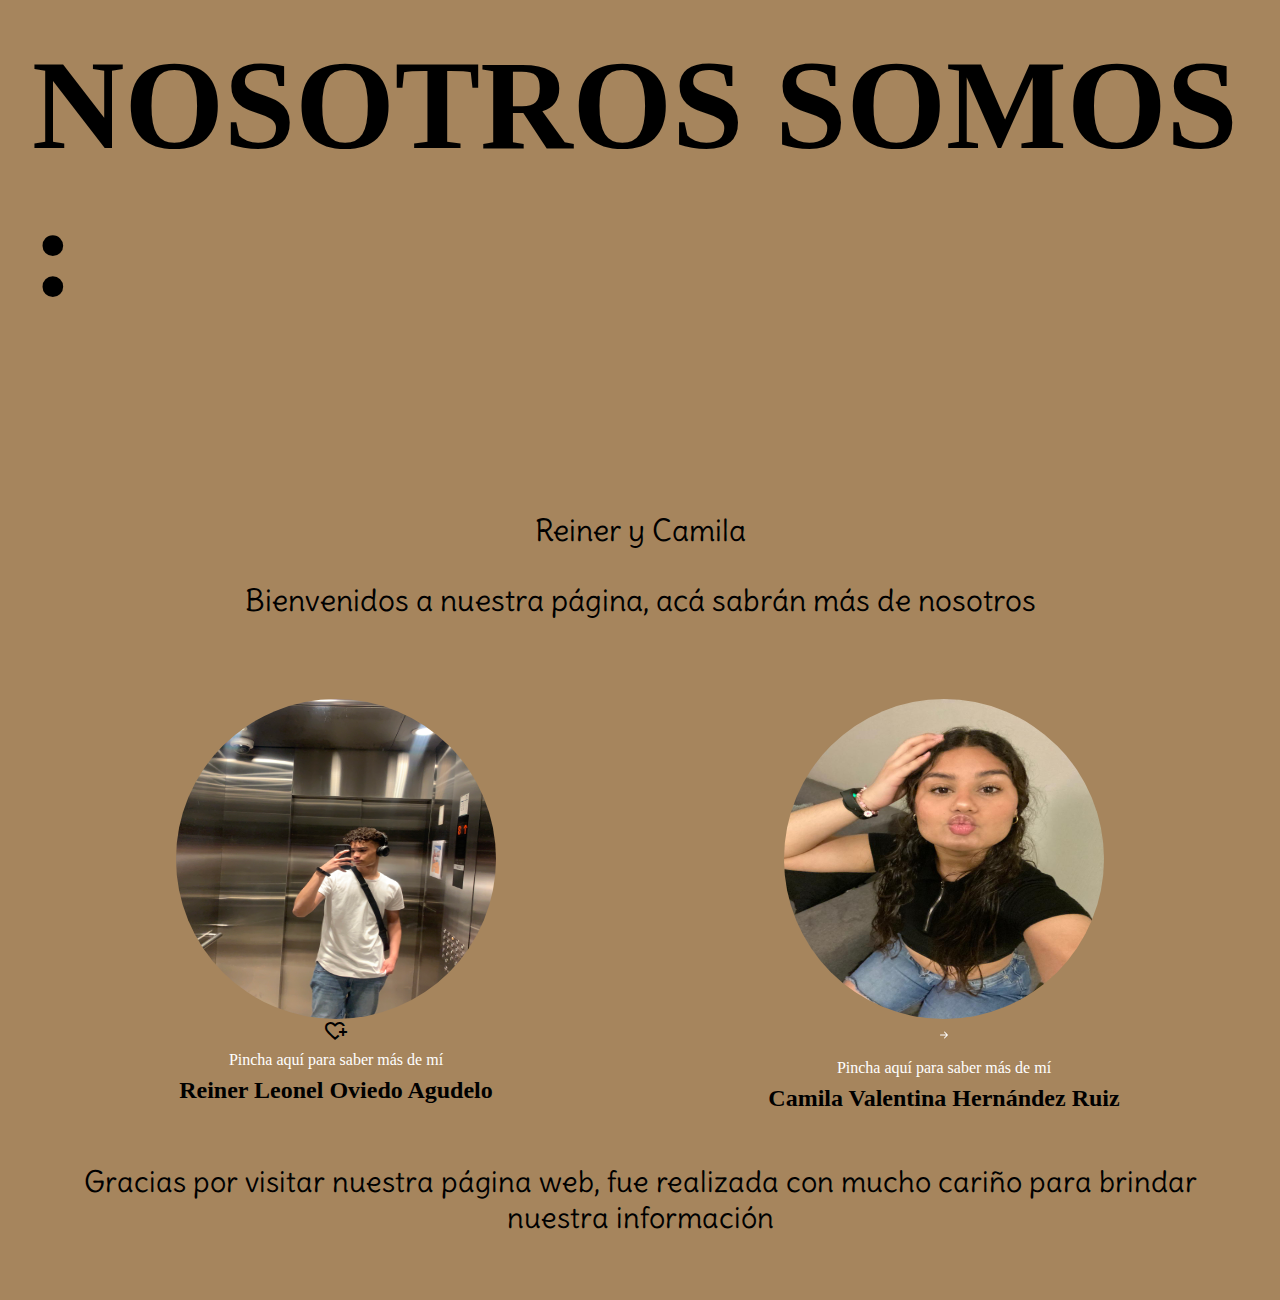
==== index.html @ 7a5a11dc "Update index.html" ====
<!DOCTYPE html>
<html lang="es">
<head>
    <meta charset="UTF-8">
    <meta name="viewport" content="width=device-width, initial-scale=1.0">
    <meta name="Author" content="CamilayReiner">
    <link rel="stylesheet" href="estilo.css">
    <link rel="preconnect" href="https://fonts.googleapis.com">
    <link rel="preconnect" href="https://fonts.gstatic.com" crossorigin>
    <link href="https://fonts.googleapis.com/css2?family=Delius&display=swap" rel="stylesheet">
    <link rel="stylesheet" href="https://fonts.googleapis.com/css2?family=Material+Symbols+Outlined:opsz,wght,FILL,GRAD@20..48,100..700,0..1,-50..200&icon_names=heart_plus" />
    
    <title> Nosotros </title>
</head>
<body>
    <div>
        <div class="media">
            <h1 class="titulo_principal"> NOSOTROS SOMOS : </h1>
            <br>
            <p class="letra_principal"> Reiner y Camila </p>
            <p class="letra_principal">Bienvenidos a nuestra página, acá sabrán más de nosotros </p>
        </div>
        <!-- Imagen de Camila -->
        <div class="container">
            <div class="div_izq">
                <img class="foto_perfil" src="img cami.jpeg" alt="img">
                <i class="bi bi-arrow-right-short"></i>
                <svg xmlns="http://www.w3.org/2000/svg" width="16" height="16" fill="currentColor" class="pagcami" viewBox="0 0 16 16">
  <path fill-rule="evenodd" d="M4 8a.5.5 0 0 1 .5-.5h5.793L8.146 5.354a.5.5 0 1 1 .708-.708l3 3a.5.5 0 0 1 0 .708l-3 3a.5.5 0 0 1-.708-.708L10.293 8.5H4.5A.5.5 0 0 1 4 8"/>
</svg><a class="pagcami" href="pagcami.html">Pincha aquí para saber más de mí</a>
                <h2 class="nom_principal"> Camila Valentina Hernández Ruiz</h2>
            </div>
            <!-- Imagen de Reiner -->
            <div class="div_der">
                <img class="foto_perfil" src="img leo.jpg" alt="img">
                <span class="material-symbols-outlined">heart_plus</span>
                <a class="pagleo" href="pagleo.html">Pincha aquí para saber más de mí</a>
                <h2 class="nom_principal"> Reiner Leonel Oviedo Agudelo</h2>
            </div>
        </div>
        <br>
        <br>
        <!-- Final -->
        <div class="final">
            <p class="tex_final"> Gracias por visitar nuestra página web, fue realizada con mucho cariño para brindar nuestra información </p>
        </div>
    </div>
</body>
</html>
---- estilo.css ----
/*hover*/
.pagleo:hover, .pagcami:hover{
    color: #10a4d1;
}
/*focus*/
.pagleo:focus, .pagcami:focus{
    color:red;
}
/*target*/
.pagleo:target  {
    color:blue;
}

/* Multiples */
.pagleo, .pagcami {
    text-decoration: none;
    color: white;
    margin: 0.5rem;
    text-align: center;
    transition: color 0.3s, transform 0.3s;
}

/* Hijos */
.container > p {
    color: blue;
    font-size: 1.5rem;
}

/* Selectores Descendentes */
.container p {
    color: green;
    font-size: 1.2rem;
}
* {
    background-color: #A6855D;
    margin: 0;
    padding: 0;
    box-sizing: border-box;
}

body {
    display: flex;
    flex-direction: column;
    align-items: center;
    padding: 2rem;
}

.titulo_principal {
    font-family: "Dancing Script", cursive;
    font-optical-sizing: auto;
    font-style: normal;
}

@media (min-width: 768px) {
    .titulo_principal {
        font-size: 2rem;
    }
}

.letra_principal {
    font-family: "Delius", cursive;
    font-weight: 400;
    font-size: 1.9rem;
    text-align: center;
    margin-bottom: 2rem;
}

@media (min-width: 768px) {
    .media {
        font-size: 10rem;
    }
}

@media (min-width: 768px) {
    .nom-principal {
        font-size: 10rem;
    }
}

@media (min-width: 1024px) {
    .titulo_principal {
        font-size: 10rem;
    }
}

@media (min-width: 1041px) {
    .titulo_principal {
        font-size: 8rem;
    }
}

.container {
    display: flex;
    background-repeat: no-repeat;
    background-size: cover;
    flex-direction: column-reverse;
}

@media (min-width: 768px) {
    .container {
        flex-direction: row-reverse;
    }
}

.div_izq, .div_der {
    display: flex;
    flex-direction: column;
    align-items: center;
    margin: 1rem;
    flex: 1;
}

@media (min-width: 768px) {
    .div_izq, .div_der {
        width: 50%;
    }
}

@media (min-width: 768px) {
    .final {
        font-size: 10rem;
    }
}

.tex_final {
    font-family: "Delius", cursive;
    font-weight: 400;
    font-size: 1.8rem;
    text-align: center;
    margin-bottom: 2rem;
}

.foto_perfil {
    border-radius: 50%;
    width: 20rem;
    height: 20rem;
    margin-top: 2rem;
}

@media (min-width: 768px) {
    .media {
        flex-direction: row;
        justify-content: center;
    }
}
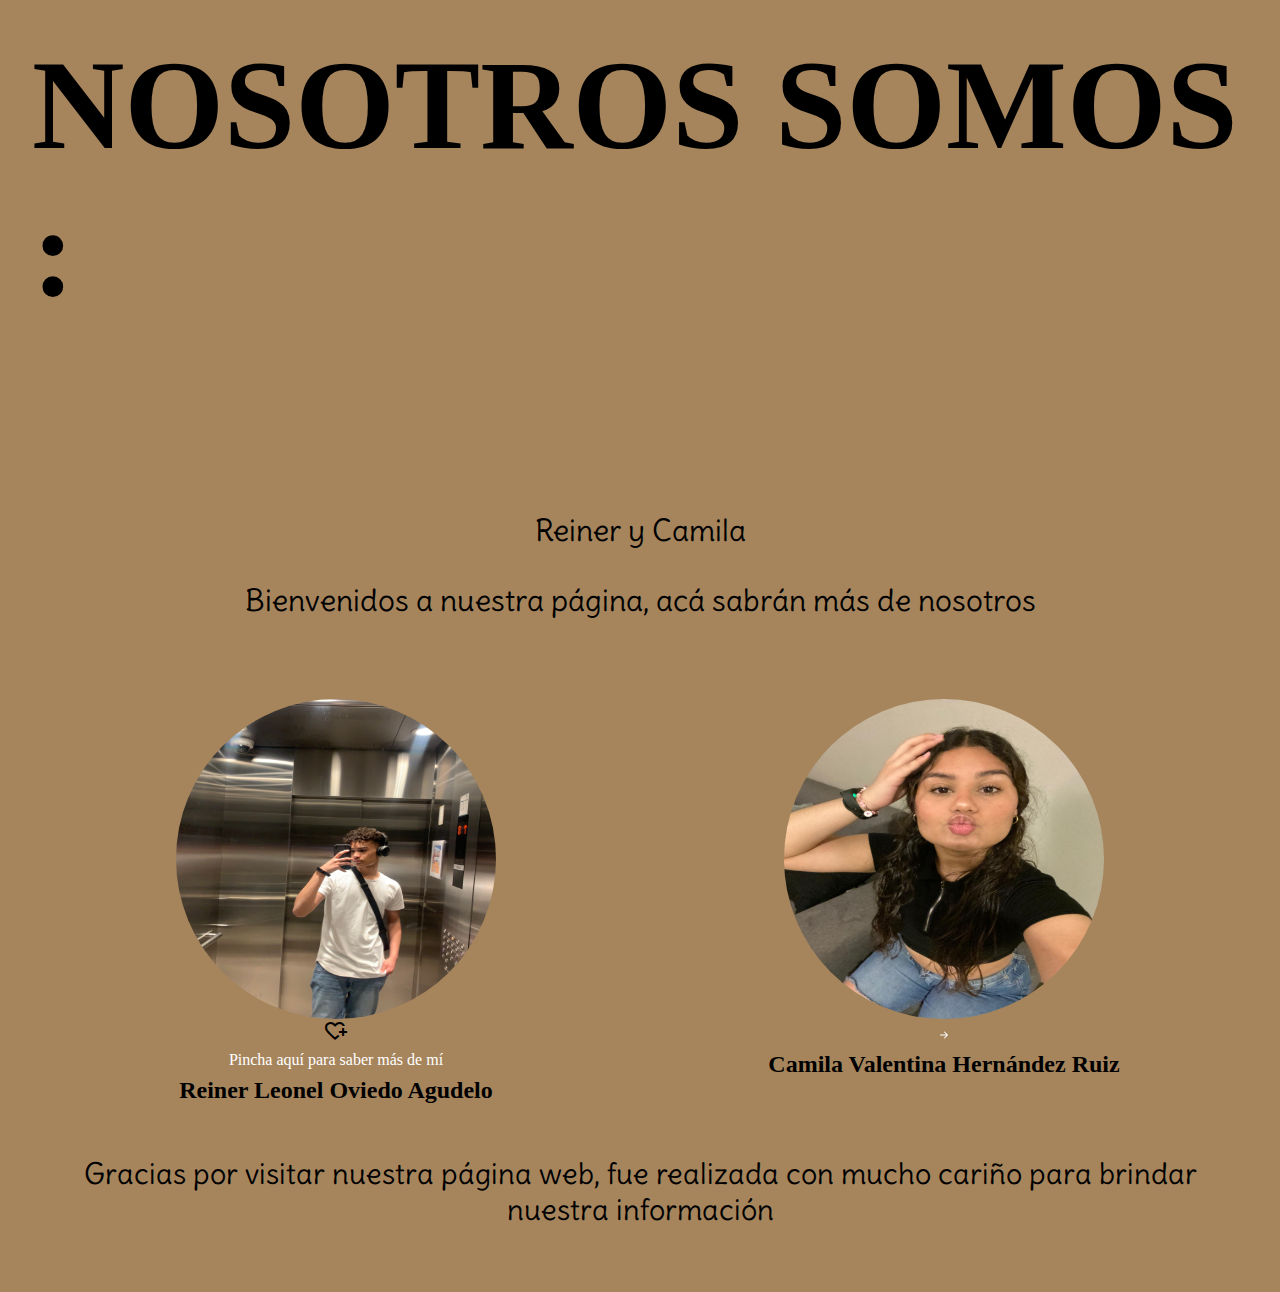
==== commit dda339c5: "Update index.html" ====
--- a/index.html
+++ b/index.html
@@ -27,7 +27,7 @@
                 <i class="bi bi-arrow-right-short"></i>
                 <svg xmlns="http://www.w3.org/2000/svg" width="16" height="16" fill="currentColor" class="pagcami" viewBox="0 0 16 16">
   <path fill-rule="evenodd" d="M4 8a.5.5 0 0 1 .5-.5h5.793L8.146 5.354a.5.5 0 1 1 .708-.708l3 3a.5.5 0 0 1 0 .708l-3 3a.5.5 0 0 1-.708-.708L10.293 8.5H4.5A.5.5 0 0 1 4 8"/>
-</svg><a class="pagcami" href="pagcami.html">Pincha aquí para saber más de mí</a>
+<a class="pagcami" href="pagcami.html">Pincha aquí para saber más de mí</a></svg>
                 <h2 class="nom_principal"> Camila Valentina Hernández Ruiz</h2>
             </div>
             <!-- Imagen de Reiner -->
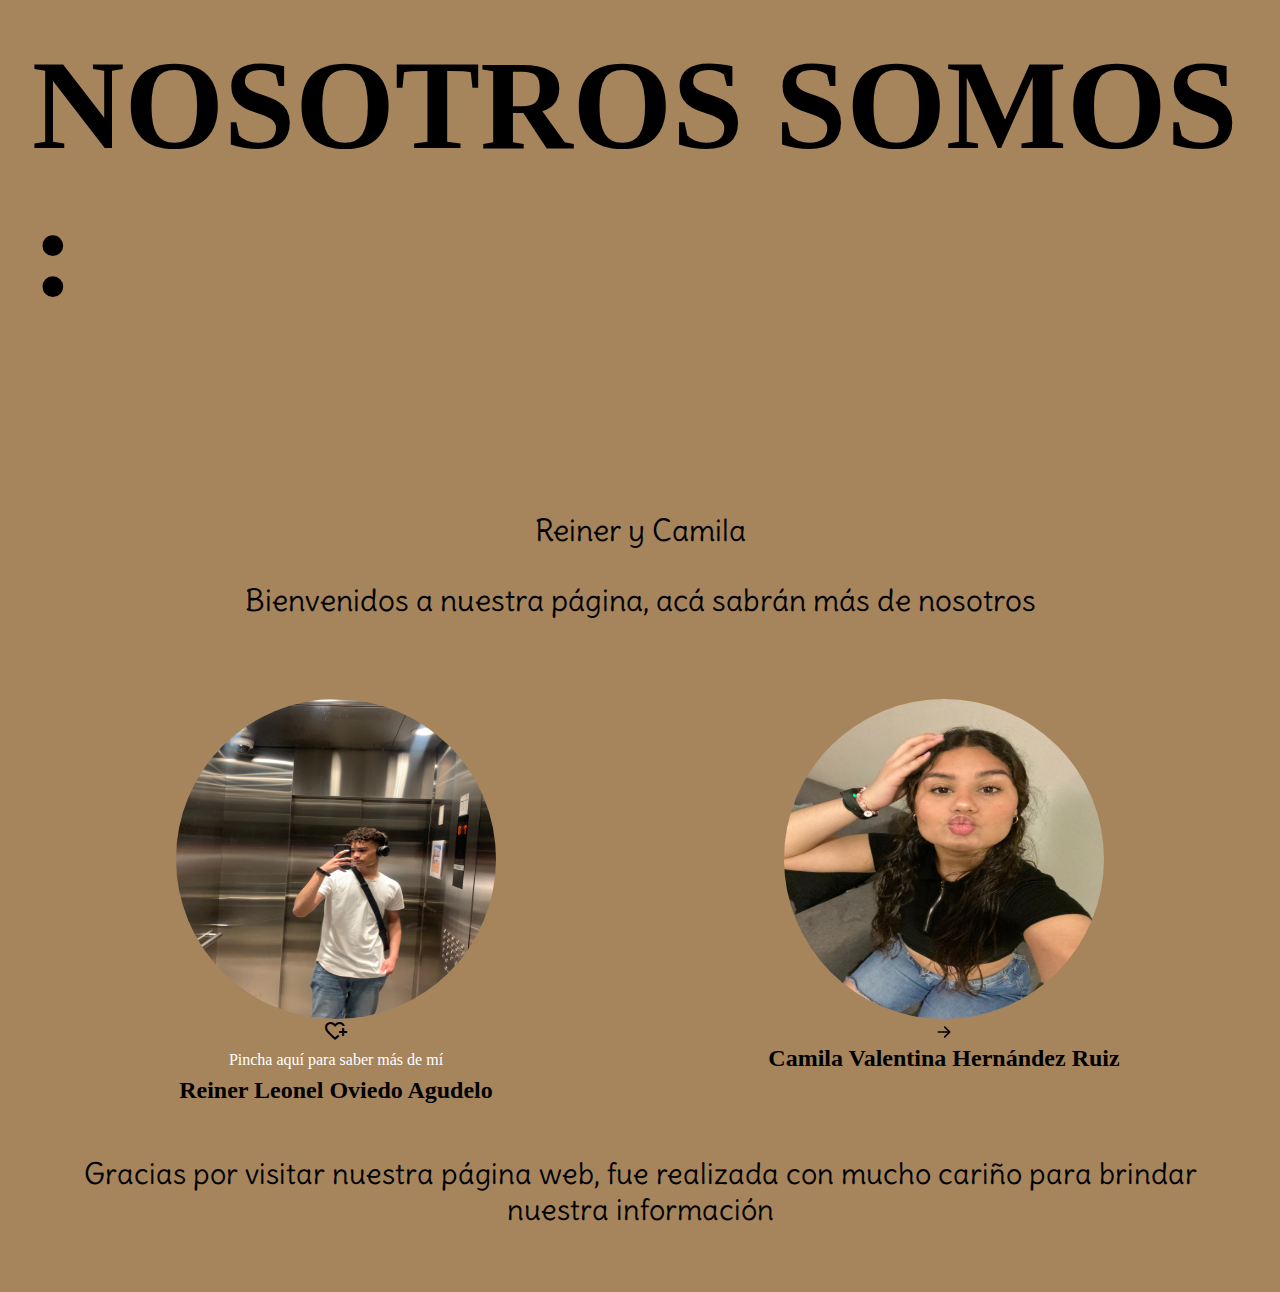
==== commit 7407bc81: "Update index.html" ====
--- a/index.html
+++ b/index.html
@@ -8,8 +8,7 @@
     <link rel="preconnect" href="https://fonts.googleapis.com">
     <link rel="preconnect" href="https://fonts.gstatic.com" crossorigin>
     <link href="https://fonts.googleapis.com/css2?family=Delius&display=swap" rel="stylesheet">
-    <link rel="stylesheet" href="https://fonts.googleapis.com/css2?family=Material+Symbols+Outlined:opsz,wght,FILL,GRAD@20..48,100..700,0..1,-50..200&icon_names=heart_plus" />
-    
+    <link rel="stylesheet" href="https://fonts.googleapis.com/css2?family=Material+Symbols+Outlined:opsz,wght,FILL,GRAD@24,400,0,0&icon_names=heart_plus" />
     <title> Nosotros </title>
 </head>
 <body>
@@ -25,7 +24,7 @@
             <div class="div_izq">
                 <img class="foto_perfil" src="img cami.jpeg" alt="img">
                 <i class="bi bi-arrow-right-short"></i>
-                <svg xmlns="http://www.w3.org/2000/svg" width="16" height="16" fill="currentColor" class="pagcami" viewBox="0 0 16 16">
+                <svg xmlns="http://www.w3.org/2000/svg" width="26" height="26" fill="currentColor" class="iconocami" viewBox="0 0 16 16">
   <path fill-rule="evenodd" d="M4 8a.5.5 0 0 1 .5-.5h5.793L8.146 5.354a.5.5 0 1 1 .708-.708l3 3a.5.5 0 0 1 0 .708l-3 3a.5.5 0 0 1-.708-.708L10.293 8.5H4.5A.5.5 0 0 1 4 8"/>
 <a class="pagcami" href="pagcami.html">Pincha aquí para saber más de mí</a></svg>
                 <h2 class="nom_principal"> Camila Valentina Hernández Ruiz</h2>
--- a/estilo.css
+++ b/estilo.css
@@ -143,3 +143,10 @@
         justify-content: center;
     }
 }
+.material-symbols-outlined {
+  font-variation-settings:
+  'FILL' 0,
+  'wght' 400,
+  'GRAD' 0,
+  'opsz' 24
+}
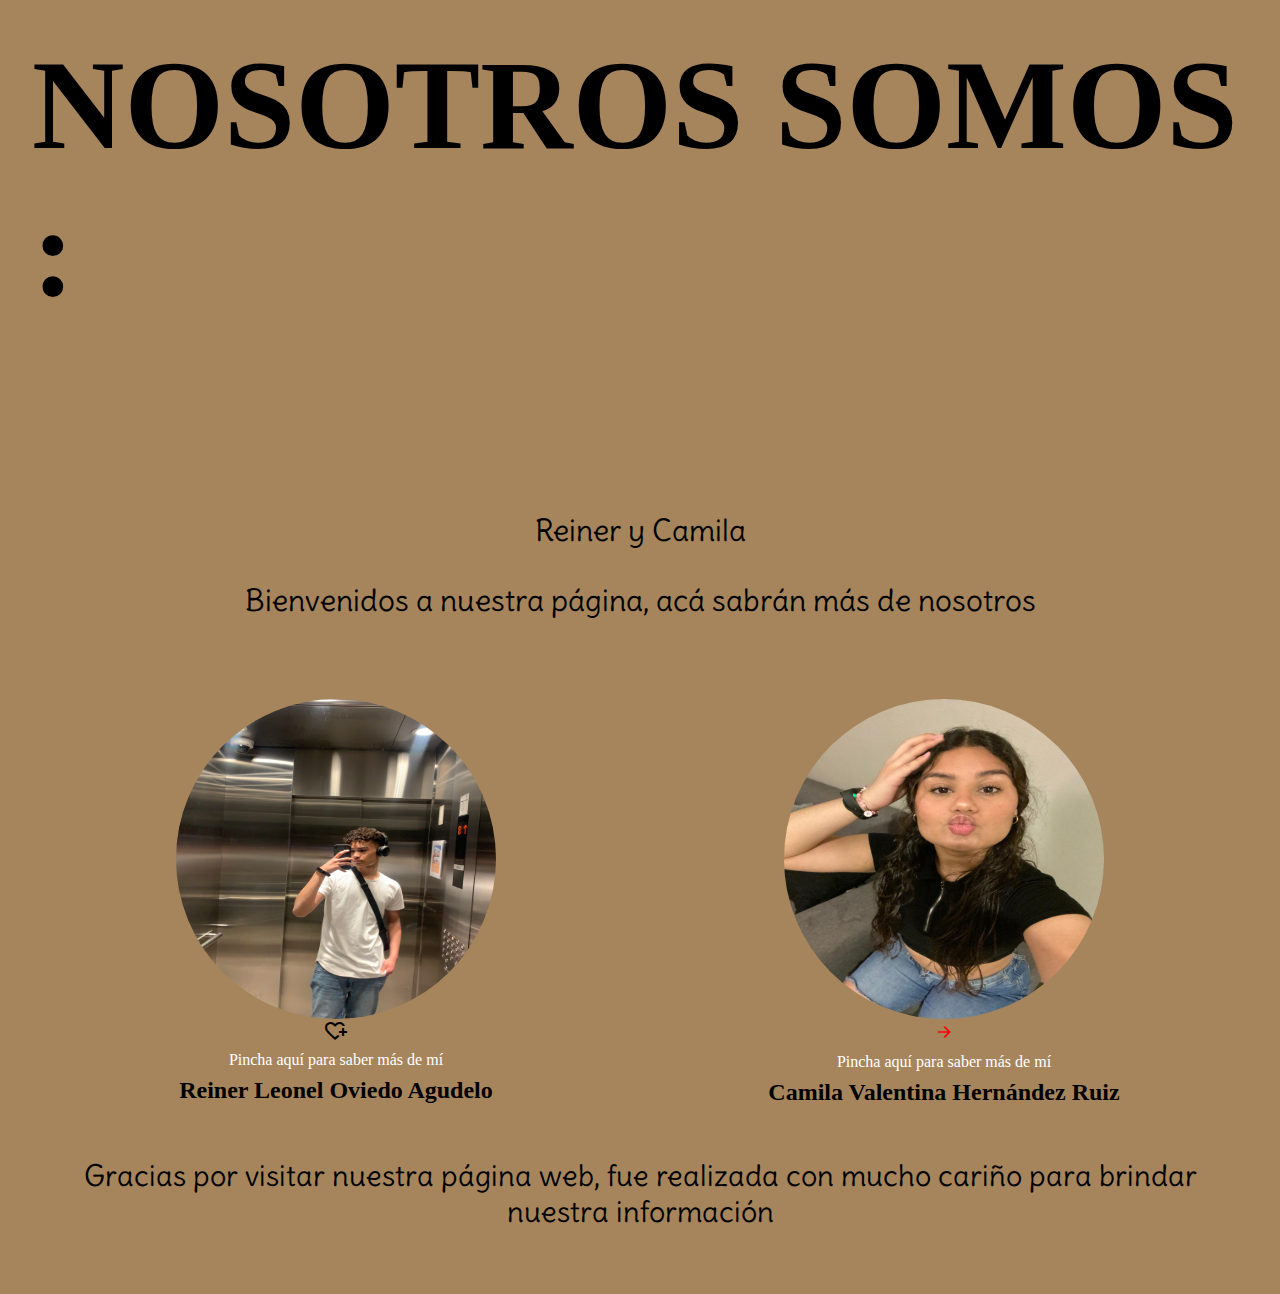
==== commit cde679f7: "Update index.html" ====
--- a/index.html
+++ b/index.html
@@ -25,8 +25,8 @@
                 <img class="foto_perfil" src="img cami.jpeg" alt="img">
                 <i class="bi bi-arrow-right-short"></i>
                 <svg xmlns="http://www.w3.org/2000/svg" width="26" height="26" fill="currentColor" class="iconocami" viewBox="0 0 16 16">
-  <path fill-rule="evenodd" d="M4 8a.5.5 0 0 1 .5-.5h5.793L8.146 5.354a.5.5 0 1 1 .708-.708l3 3a.5.5 0 0 1 0 .708l-3 3a.5.5 0 0 1-.708-.708L10.293 8.5H4.5A.5.5 0 0 1 4 8"/>
-<a class="pagcami" href="pagcami.html">Pincha aquí para saber más de mí</a></svg>
+  <path fill-rule="evenodd" d="M4 8a.5.5 0 0 1 .5-.5h5.793L8.146 5.354a.5.5 0 1 1 .708-.708l3 3a.5.5 0 0 1 0 .708l-3 3a.5.5 0 0 1-.708-.708L10.293 8.5H4.5A.5.5 0 0 1 4 8"/></svg>
+<a class="pagcami" href="pagcami.html">Pincha aquí para saber más de mí</a>
                 <h2 class="nom_principal"> Camila Valentina Hernández Ruiz</h2>
             </div>
             <!-- Imagen de Reiner -->
--- a/estilo.css
+++ b/estilo.css
@@ -150,3 +150,6 @@
   'GRAD' 0,
   'opsz' 24
 }
+.iconocami{
+    color:red
+}
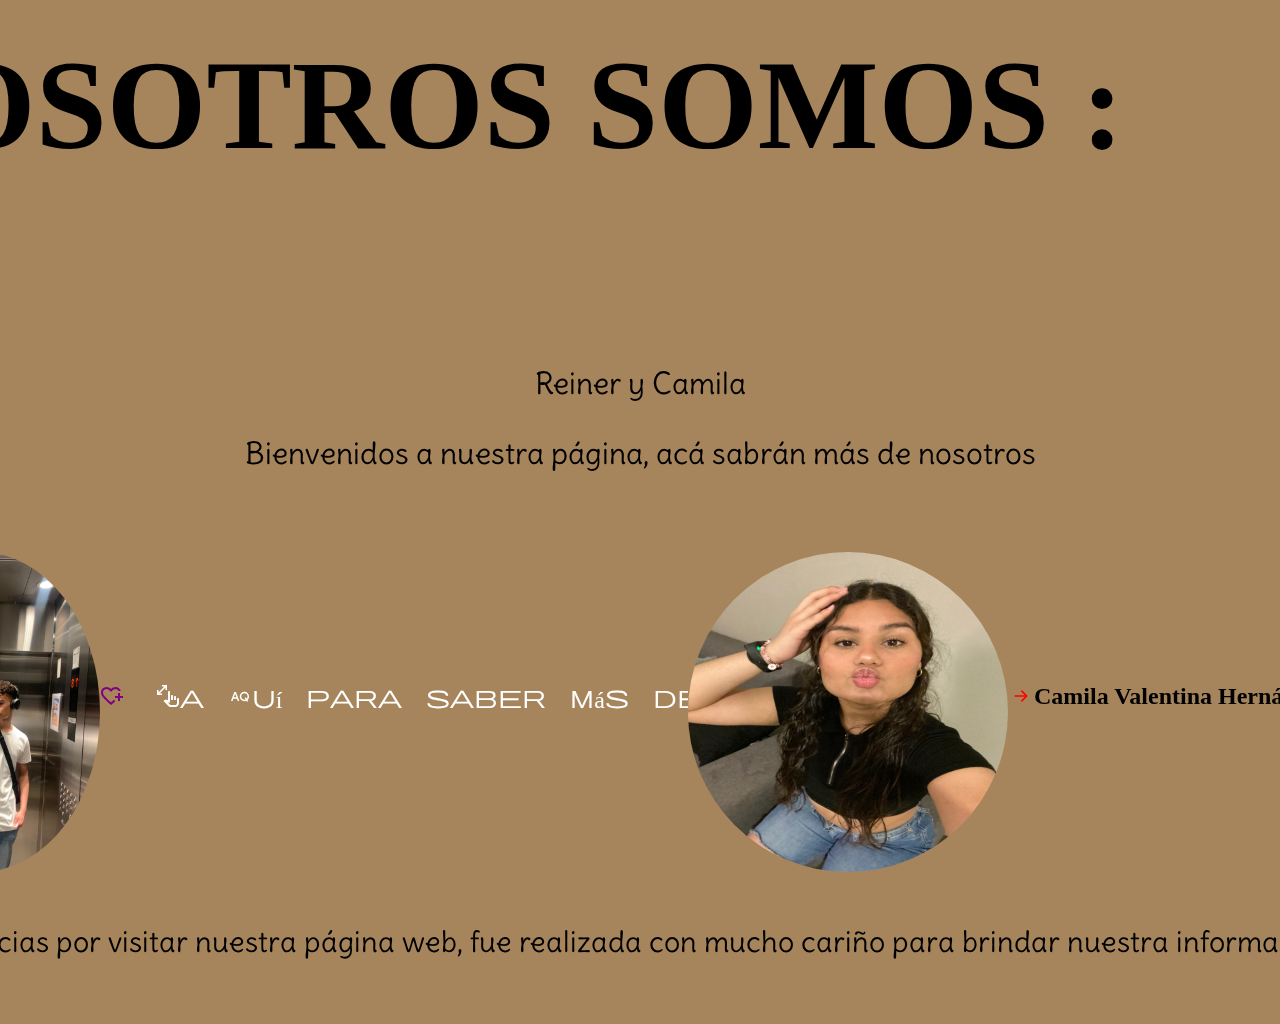
==== commit 84b11bdb: "Update index.html" ====
--- a/index.html
+++ b/index.html
@@ -25,15 +25,17 @@
                 <img class="foto_perfil" src="img cami.jpeg" alt="img">
                 <i class="bi bi-arrow-right-short"></i>
                 <svg xmlns="http://www.w3.org/2000/svg" width="26" height="26" fill="currentColor" class="iconocami" viewBox="0 0 16 16">
-  <path fill-rule="evenodd" d="M4 8a.5.5 0 0 1 .5-.5h5.793L8.146 5.354a.5.5 0 1 1 .708-.708l3 3a.5.5 0 0 1 0 .708l-3 3a.5.5 0 0 1-.708-.708L10.293 8.5H4.5A.5.5 0 0 1 4 8"/></svg>
-<a class="pagcami" href="pagcami.html">Pincha aquí para saber más de mí</a>
+                    <path fill-rule="evenodd" d="M4 8a.5.5 0 0 1 .5-.5h5.793L8.146 5.354a.5.5 0 1 1 .708-.708l3 3a.5.5 0 0 1 0 .708l-3 3a.5.5 0 0 1-.708-.708L10.293 8.5H4.5A.5.5 0 0 1 4 8"/>
+                        <a class="pagcami" href="pagcami.html">Pincha aquí para saber más de mí</a>
+                </svg>
                 <h2 class="nom_principal"> Camila Valentina Hernández Ruiz</h2>
             </div>
             <!-- Imagen de Reiner -->
             <div class="div_der">
                 <img class="foto_perfil" src="img leo.jpg" alt="img">
-                <span class="material-symbols-outlined">heart_plus</span>
-                <a class="pagleo" href="pagleo.html">Pincha aquí para saber más de mí</a>
+                <span class="material-symbols-outlined">heart_plus
+                    <a class="pagleo" href="pagleo.html">Pincha aquí para saber más de mí</a>
+                </span>
                 <h2 class="nom_principal"> Reiner Leonel Oviedo Agudelo</h2>
             </div>
         </div>
--- a/estilo.css
+++ b/estilo.css
@@ -108,6 +108,7 @@
     align-items: center;
     margin: 1rem;
     flex: 1;
+    flex-direction: row;
 }
 
 @media (min-width: 768px) {
@@ -144,11 +145,13 @@
     }
 }
 .material-symbols-outlined {
+    color:purple;
   font-variation-settings:
+      
   'FILL' 0,
   'wght' 400,
   'GRAD' 0,
-  'opsz' 24
+  'opsz' 24;
 }
 .iconocami{
     color:red
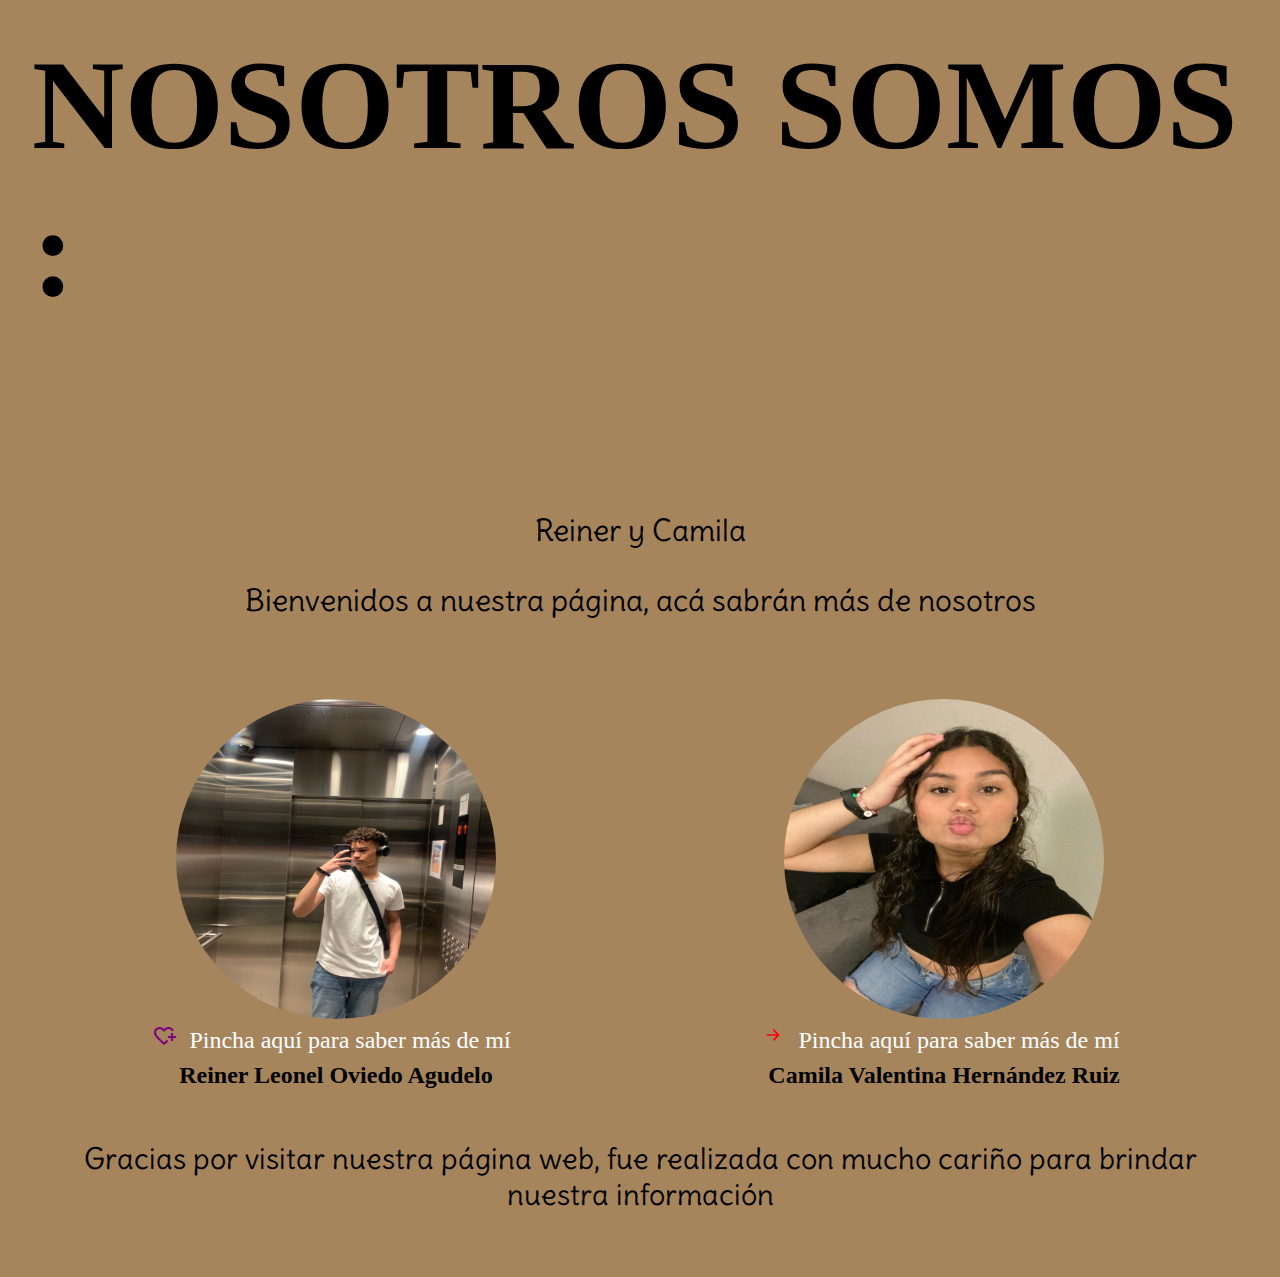
==== commit 4fd81d0b: "Update index.html" ====
--- a/index.html
+++ b/index.html
@@ -23,19 +23,21 @@
         <div class="container">
             <div class="div_izq">
                 <img class="foto_perfil" src="img cami.jpeg" alt="img">
-                <i class="bi bi-arrow-right-short"></i>
-                <svg xmlns="http://www.w3.org/2000/svg" width="26" height="26" fill="currentColor" class="iconocami" viewBox="0 0 16 16">
-                    <path fill-rule="evenodd" d="M4 8a.5.5 0 0 1 .5-.5h5.793L8.146 5.354a.5.5 0 1 1 .708-.708l3 3a.5.5 0 0 1 0 .708l-3 3a.5.5 0 0 1-.708-.708L10.293 8.5H4.5A.5.5 0 0 1 4 8"/>
-                        <a class="pagcami" href="pagcami.html">Pincha aquí para saber más de mí</a>
-                </svg>
+                <div class="enlace">
+                    <svg xmlns="http://www.w3.org/2000/svg" width="26" height="26" fill="currentColor" class="iconocami" viewBox="0 0 16 16">
+                        <path fill-rule="evenodd" d="M4 8a.5.5 0 0 1 .5-.5h5.793L8.146 5.354a.5.5 0 1 1 .708-.708l3 3a.5.5 0 0 1 0 .708l-3 3a.5.5 0 0 1-.708-.708L10.293 8.5H4.5A.5.5 0 0 1 4 8"/>
+                    </svg>
+                    <a class="pagcami" href="pagcami.html">Pincha aquí para saber más de mí</a>
+                </div>
                 <h2 class="nom_principal"> Camila Valentina Hernández Ruiz</h2>
             </div>
             <!-- Imagen de Reiner -->
             <div class="div_der">
                 <img class="foto_perfil" src="img leo.jpg" alt="img">
-                <span class="material-symbols-outlined">heart_plus
+                <div class="enlace">
+                    <span class="material-symbols-outlined">heart_plus</span>
                     <a class="pagleo" href="pagleo.html">Pincha aquí para saber más de mí</a>
-                </span>
+                </div>
                 <h2 class="nom_principal"> Reiner Leonel Oviedo Agudelo</h2>
             </div>
         </div>
--- a/estilo.css
+++ b/estilo.css
@@ -1,36 +1,4 @@
-/*hover*/
-.pagleo:hover, .pagcami:hover{
-    color: #10a4d1;
-}
-/*focus*/
-.pagleo:focus, .pagcami:focus{
-    color:red;
-}
-/*target*/
-.pagleo:target  {
-    color:blue;
-}
-
-/* Multiples */
-.pagleo, .pagcami {
-    text-decoration: none;
-    color: white;
-    margin: 0.5rem;
-    text-align: center;
-    transition: color 0.3s, transform 0.3s;
-}
-
-/* Hijos */
-.container > p {
-    color: blue;
-    font-size: 1.5rem;
-}
-
-/* Selectores Descendentes */
-.container p {
-    color: green;
-    font-size: 1.2rem;
-}
+/* Reset y estilos generales */
 * {
     background-color: #A6855D;
     margin: 0;
@@ -45,6 +13,32 @@
     padding: 2rem;
 }
 
+.pagleo:hover, .pagcami:hover {
+    color: #10a4d1;
+}
+
+.pagleo:focus, .pagcami:focus {
+    color: red;
+}
+
+.pagleo:target {
+    color: blue;
+}
+
+.pagleo, .pagcami {
+    text-decoration: none;
+    color: white;
+    margin: 0.5rem;
+    text-align: center;
+    transition: color 0.3s, transform 0.3s;
+    display: inline-flex;
+    align-items: center;
+    gap: 0.5rem; /* Espacio entre el ícono y el texto */
+    font-family: 'Dancing Script', cursive; /* Fuente atractiva */
+    font-size: 1.5rem; /* Tamaño de letra adecuado */
+}
+
+/* Estilos para los títulos y textos */
 .titulo_principal {
     font-family: "Dancing Script", cursive;
     font-optical-sizing: auto;
@@ -89,6 +83,7 @@
     }
 }
 
+/* Estilos para el contenedor principal */
 .container {
     display: flex;
     background-repeat: no-repeat;
@@ -108,18 +103,11 @@
     align-items: center;
     margin: 1rem;
     flex: 1;
-    flex-direction: row;
 }
 
 @media (min-width: 768px) {
     .div_izq, .div_der {
         width: 50%;
-    }
-}
-
-@media (min-width: 768px) {
-    .final {
-        font-size: 10rem;
     }
 }
 
@@ -131,6 +119,13 @@
     margin-bottom: 2rem;
 }
 
+@media (min-width: 768px) {
+    .final {
+        font-size: 10rem;
+    }
+}
+
+/* Estilos para las imágenes de perfil */
 .foto_perfil {
     border-radius: 50%;
     width: 20rem;
@@ -138,21 +133,14 @@
     margin-top: 2rem;
 }
 
-@media (min-width: 768px) {
-    .media {
-        flex-direction: row;
-        justify-content: center;
-    }
+/* Estilo para iconos y texto de enlace */
+.material-symbols-outlined {
+    color: purple;
+    display: inline-flex;
+    align-items: center;
+    font-variation-settings: 'FILL' 0, 'wght' 400, 'GRAD' 0, 'opsz' 24;
 }
-.material-symbols-outlined {
-    color:purple;
-  font-variation-settings:
-      
-  'FILL' 0,
-  'wght' 400,
-  'GRAD' 0,
-  'opsz' 24;
+
+.iconocami {
+    color: red;
 }
-.iconocami{
-    color:red
-}
